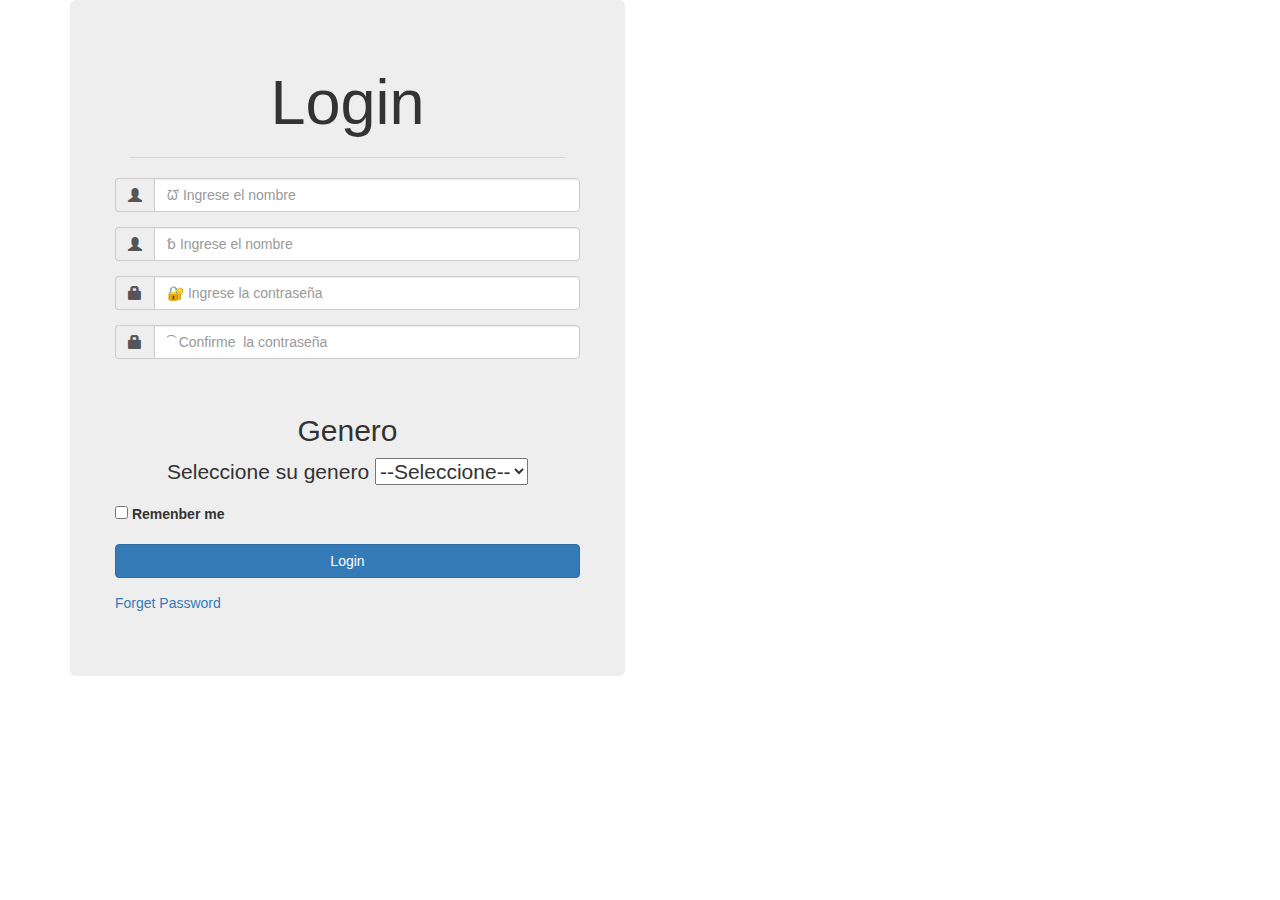
==== html/formulario3.html @ d4769d48 "TareaInd02" ====
<!DOCTYPE html>
<html>

<head>
    <meta charset="utf-8">
    <title>Formulario</title>
    <link rel="stylesheet" href="../cssform/css/bootstrap.min.css">
    <link rel="stylesheet" type="text/css" href="./cssform/css/mainform3.css">
    <link rel="stylesheet" href="css/bootstrap-theme.min.css">
</head>

<body>
    <div class="container">
        <div class="row justify-content-center align-items-center h-100">
            <div class="col-12 col-md-8 col-lg-6 col-xl-5">
                <div class="jumbotron">
                    <div class="form-group">
                        <h1 class="text-center">
                            Login
                        </h1>
                    </div>

                    <hr>

                    <form class="form-horizontal">
                        <div class="form-group input-group">
                            <span class="input-group-addon">
                                <span class="glyphicon glyphicon-user"></span>
                            </span>
                            <input type="text" class="form-control" name="email" placeholder="ᘺ Ingrese el nombre" required>
                        </div>

                        <div class="form-group input-group">
                            <span class="input-group-addon">
                                <span class="glyphicon glyphicon-user"></span>
                            </span>
                            <input type="email" class="form-control" name="email" placeholder="␢ Ingrese el nombre" required>
                        </div>

                        <div class="form-group input-group">
                            <span class="input-group-addon">
                                <span class="glyphicon glyphicon-lock"></span>
                            </span>
                            <input type="password" class="form-control" name="password" placeholder="&#128272; Ingrese la contraseña" required>
                        </div>

                        <div class="form-group input-group">
                            <span class="input-group-addon">
                                <span class="glyphicon glyphicon-lock"></span>
                            </span>
                            <input type="password" class="form-control" name="password" placeholder="&#865;   Confirme  la contraseña " required>
                        </div>
                        <br>
                        <h2 class="text-center">Genero</h2>
                        <p class="text-center">Seleccione su genero
                            <select class="form-select" aria-label="Default select example">
                                <option selected>--Seleccione--</option>
                                <option value="1">Masculino</option>
                                <option value="2">Femenino</option>
                                <option value="3">Gay</option>
                                <option value="4">Lesbiana</option>
                                <option value="5">Bisexual</option>
                                <option value="6">Transexual</option>
                                <option value="7">Intersexual</option>
                                <option value="8">Pansexual</option>
                            </select>
                        </p>
                        <div class="form-group">
                            <label>
                                <input type="checkbox">
                                Remenber me
                            </label>
                        </div>

                        <div class="form-group">
                            <button class="btn btn-primary btn-block">Login</button>
                        </div>

                        <div class="form-group">
                            <a href="#" class="text-center">Forget Password</a>
                        </div>
                    </form>
                </div>
            </div>
        </div
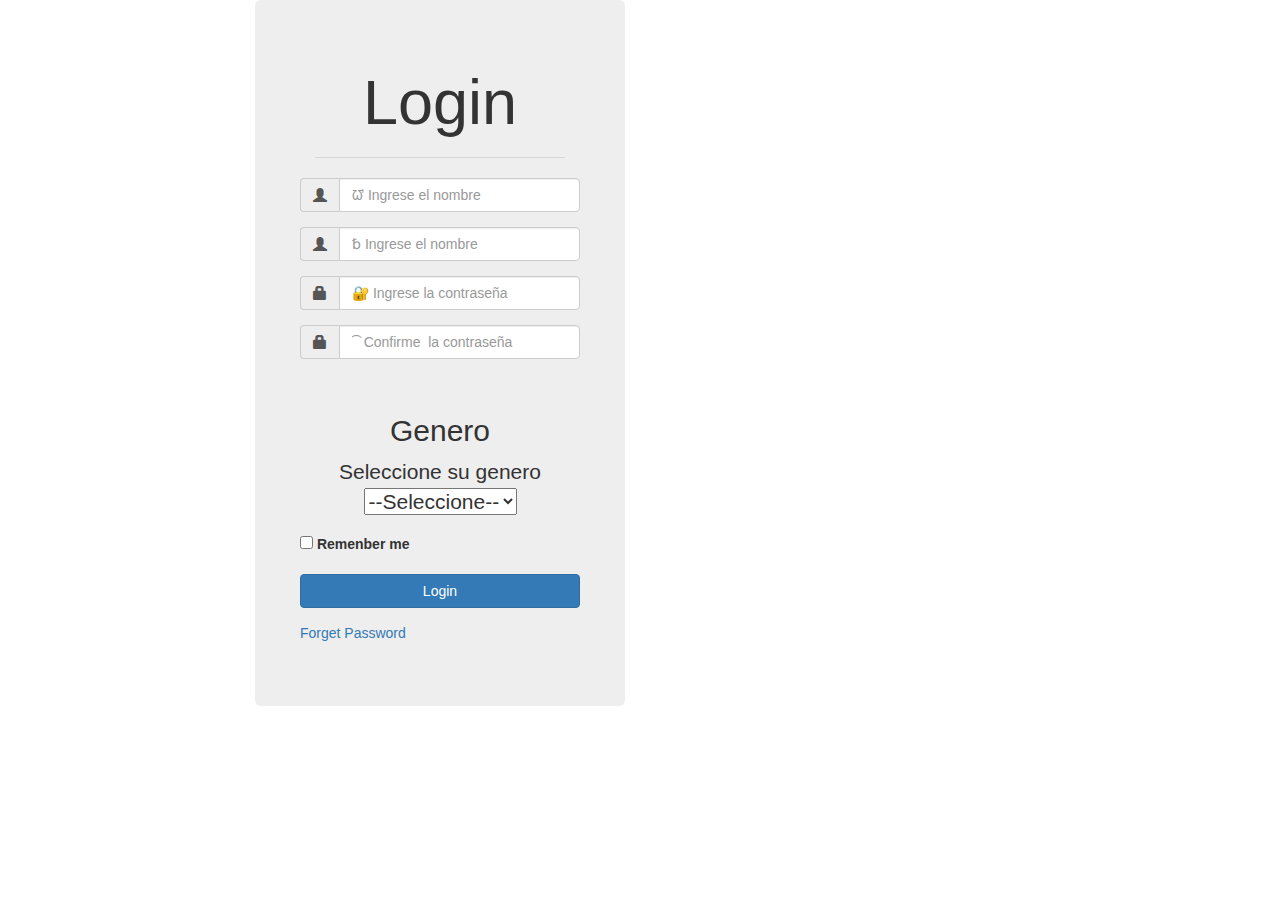
==== commit 9f578507: "TareaInd02" ====
--- a/html/formulario3.html
+++ b/html/formulario3.html
@@ -7,6 +7,12 @@
     <link rel="stylesheet" href="../cssform/css/bootstrap.min.css">
     <link rel="stylesheet" type="text/css" href="./cssform/css/mainform3.css">
     <link rel="stylesheet" href="css/bootstrap-theme.min.css">
+    <style>
+      .container {
+            max-width: 800px;
+            margin: 0 auto;
+        }
+    </style>
 </head>
 
 <body>
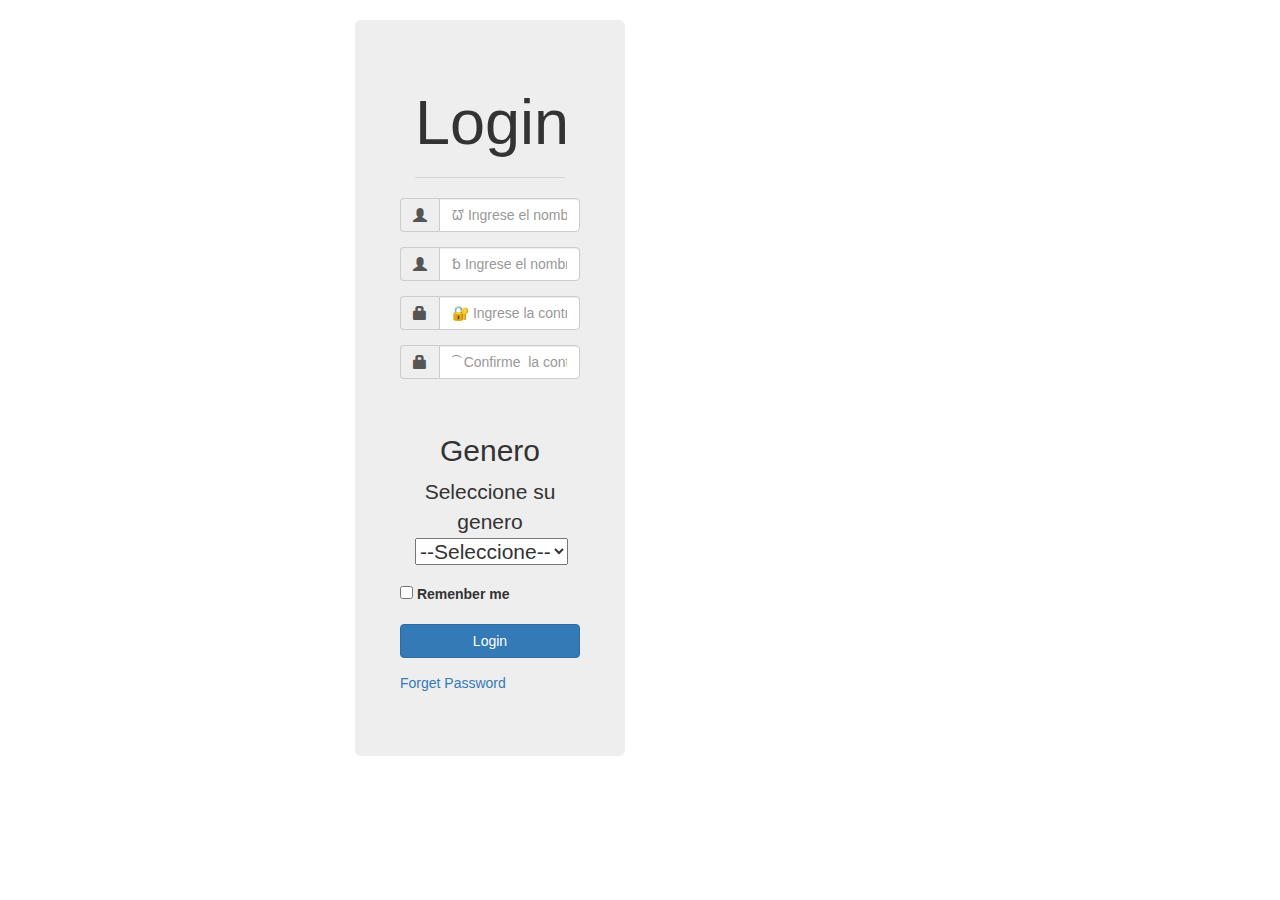
==== commit 48aca147: "TareaInd02" ====
--- a/html/formulario3.html
+++ b/html/formulario3.html
@@ -9,7 +9,8 @@
     <link rel="stylesheet" href="css/bootstrap-theme.min.css">
     <style>
       .container {
-            max-width: 800px;
+      	padding-top: 20px;
+            max-width: 600px;
             margin: 0 auto;
         }
     </style>
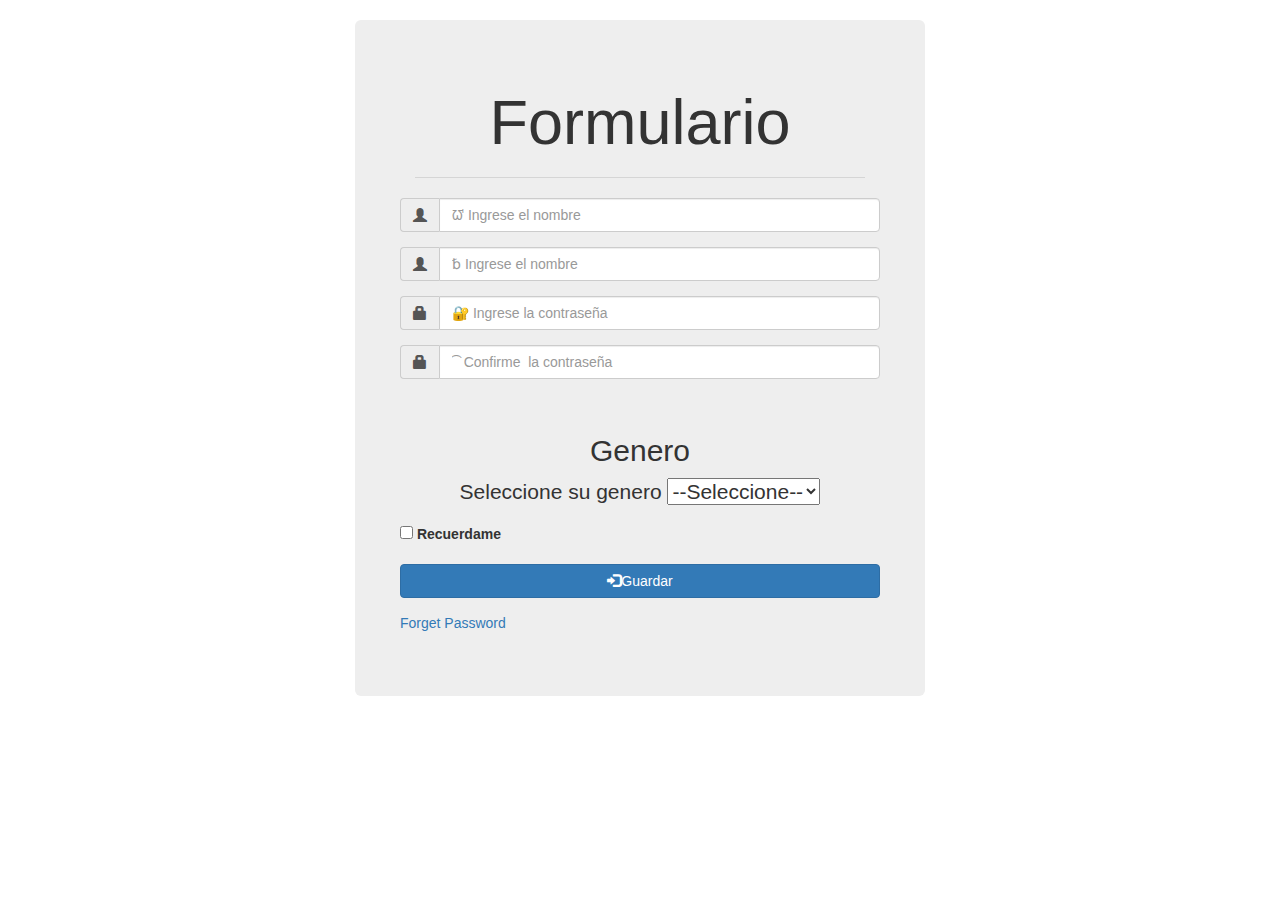
==== commit 58403062: "TareInd02" ====
--- a/html/formulario3.html
+++ b/html/formulario3.html
@@ -19,11 +19,11 @@
 <body>
     <div class="container">
         <div class="row justify-content-center align-items-center h-100">
-            <div class="col-12 col-md-8 col-lg-6 col-xl-5">
+            <div class="col-12 col-md-8 col-lg-12 col-xl-5">
                 <div class="jumbotron">
                     <div class="form-group">
                         <h1 class="text-center">
-                            Login
+                            Formulario 
                         </h1>
                     </div>
 
@@ -70,17 +70,18 @@
                                 <option value="6">Transexual</option>
                                 <option value="7">Intersexual</option>
                                 <option value="8">Pansexual</option>
+                                <option value="9">No binario</option>
                             </select>
                         </p>
                         <div class="form-group">
                             <label>
                                 <input type="checkbox">
-                                Remenber me
+                                Recuerdame
                             </label>
                         </div>
 
                         <div class="form-group">
-                            <button class="btn btn-primary btn-block">Login</button>
+                            <button class="btn btn-primary btn-block"><span class="glyphicon glyphicon-log-in"></span>Guardar</button>
                         </div>
 
                         <div class="form-group">
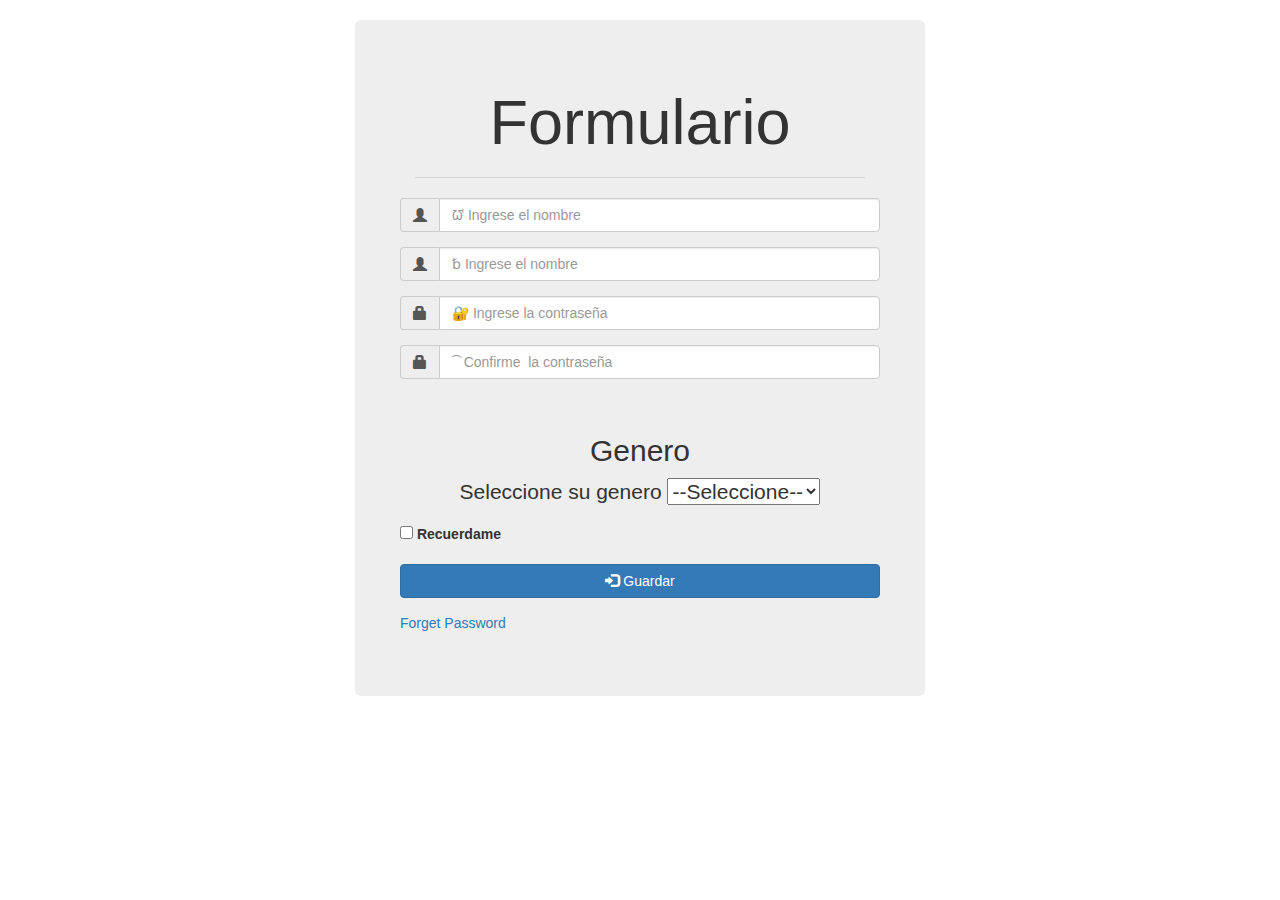
==== commit 807865a5: "TareaInd02" ====
--- a/html/formulario3.html
+++ b/html/formulario3.html
@@ -81,7 +81,7 @@
                         </div>
 
                         <div class="form-group">
-                            <button class="btn btn-primary btn-block"><span class="glyphicon glyphicon-log-in"></span>Guardar</button>
+                            <button class="btn btn-primary btn-block"><span class="glyphicon glyphicon-log-in" ></span> Guardar</button>
                         </div>
 
                         <div class="form-group">
